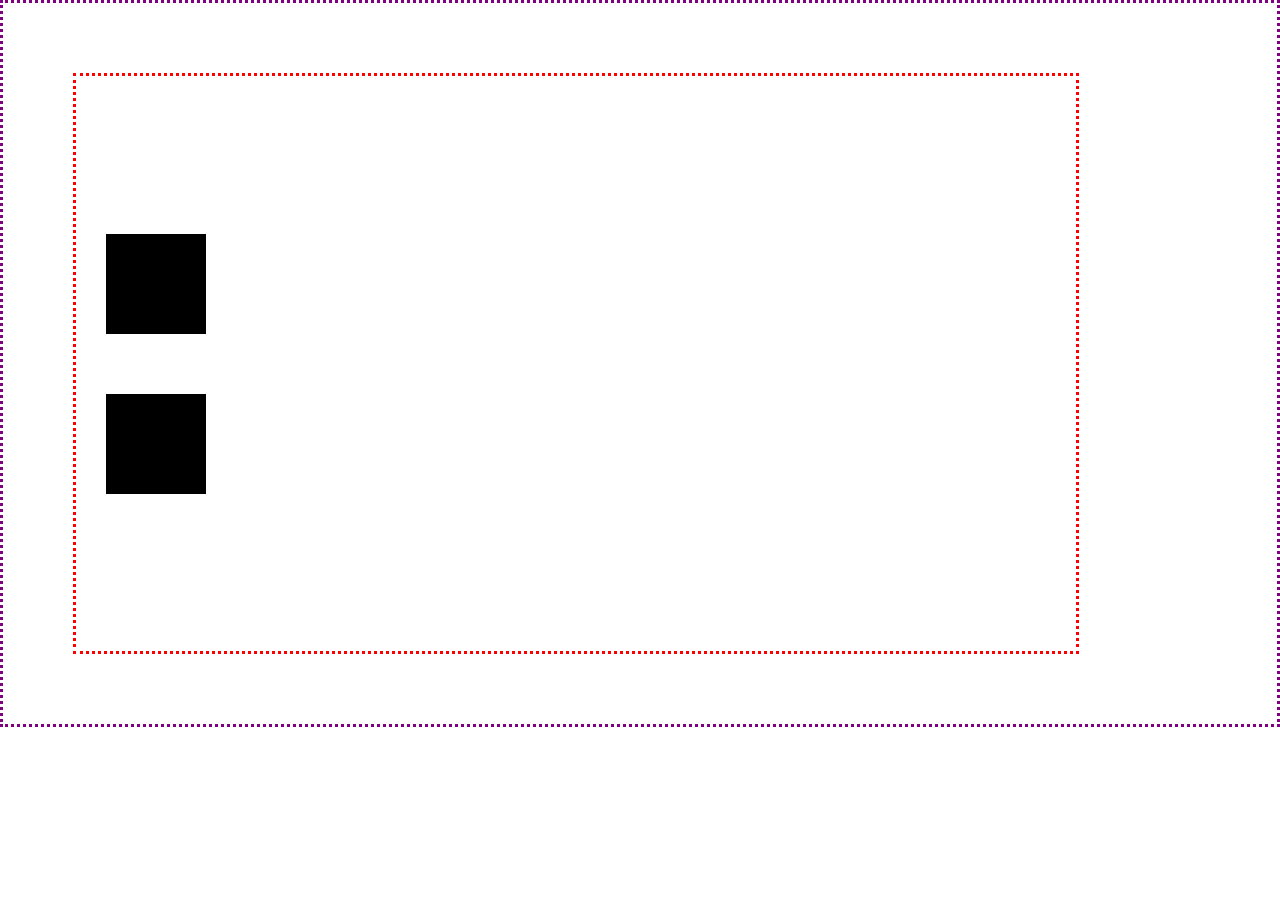
==== index.html @ e2abeb46 "dvewqrv" ====
<!DOCTYPE html>
<html>
<head>
  <title>Trump v Clinton</title>
  <script src="https://cdnjs.cloudflare.com/ajax/libs/jquery/2.2.2/jquery.min.js" charset="utf-8"></script>
  <script src="app.js"></script>
  <link rel="stylesheet" type="text/css" href="style.css">
</head>
<body>
<div class="flex-container">
<div class="trump flex-item " value="Search" onkeyup="search();"></div>
<div class="clinton flex-item"></div>
</div>
</body>
</html>
---- style.css ----
body {
    margin: 0 auto;
    border: 3px dotted purple;
    padding: 70px;
}

div.trump {
    margin: 30px;
    background-color: black;
    width: 100px;
    height: 100px;
}

div.clinton {
    margin: 30px;
    background-color: black;
    width: 100px;
    height: 100px;
}

.flex-container {
    border: 3px red dotted;
    width: 1000px;
    height: 575px;
    display: flex;
    flex-direction: column;
    justify-content: center;
    align-items: center;
}

.flex-item {
    align-self: flex-start;
}
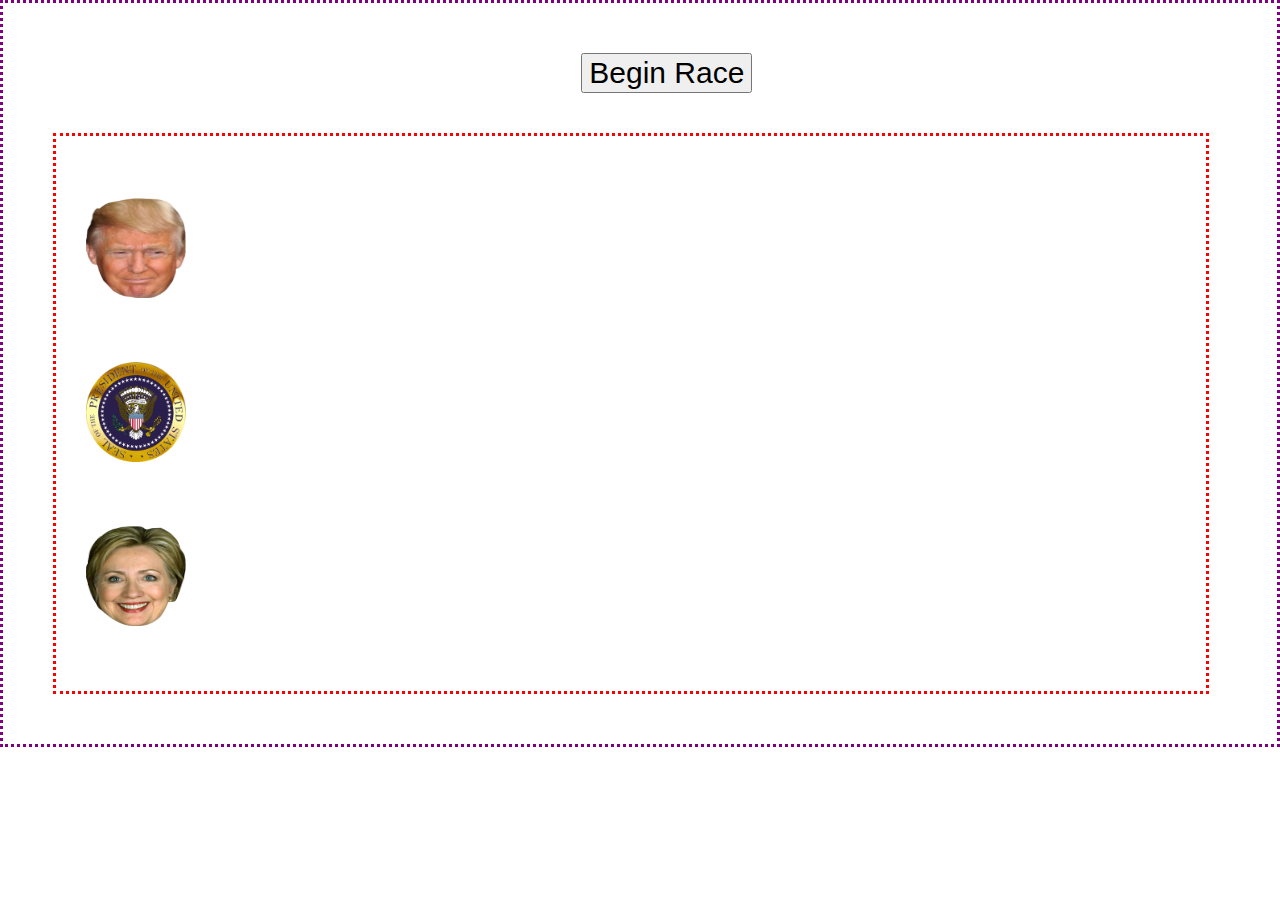
==== commit f561445e: "committing changes" ====
--- a/index.html
+++ b/index.html
@@ -7,9 +7,17 @@
   <link rel="stylesheet" type="text/css" href="style.css">
 </head>
 <body>
+<button class="ovalClick">Begin Race</button>
 <div class="flex-container">
-<div class="trump flex-item " value="Search" onkeyup="search();"></div>
-<div class="clinton flex-item"></div>
+<div class="trump flex-item ">
+<img src="images/trump.png">
+</div>
+<div class="oval flex-item ">
+<img src="images/oval.gif">
+</div>
+<div class="clinton flex-item">
+  <img src="images/hilhil.png">
+</div>
 </div>
 </body>
 </html>
--- a/style.css
+++ b/style.css
@@ -1,27 +1,31 @@
 body {
     margin: 0 auto;
     border: 3px dotted purple;
-    padding: 70px;
+    padding: 50px;
 }
 
-div.trump {
+div.trump img {
     margin: 30px;
-    background-color: black;
     width: 100px;
     height: 100px;
 }
 
-div.clinton {
+div.oval img {
     margin: 30px;
-    background-color: black;
+    width: 100px;
+    height: 100px;
+}
+
+div.clinton img {
+    margin: 30px;
     width: 100px;
     height: 100px;
 }
 
 .flex-container {
     border: 3px red dotted;
-    width: 1000px;
-    height: 575px;
+    width: 1150px;
+    height: 555px;
     display: flex;
     flex-direction: column;
     justify-content: center;
@@ -31,3 +35,14 @@
 .flex-item {
     align-self: flex-start;
 }
+
+button {
+    font-size: 30px;
+    margin: 0 auto;
+    margin-left: 45%;
+    margin-bottom: 40px;
+}
+button:hover{
+    color:blue;
+    border-radius: 10px;
+}
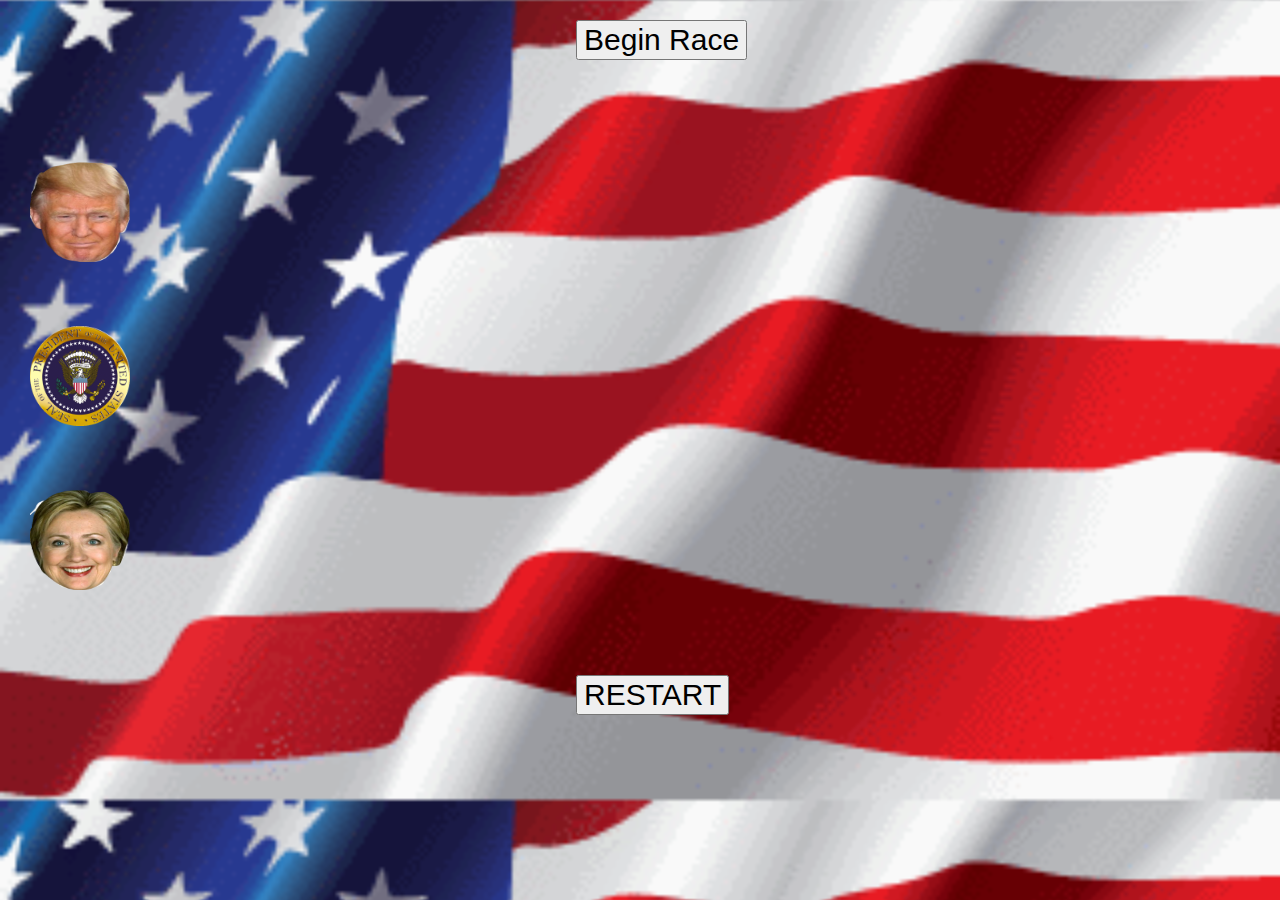
==== commit 893dc75a: "styling" ====
--- a/index.html
+++ b/index.html
@@ -19,5 +19,8 @@
   <img src="images/hilhil.png">
 </div>
 </div>
+<a href="landing.html">
+<button>RESTART</button>
+</a>
 </body>
 </html>
--- a/style.css
+++ b/style.css
@@ -1,7 +1,8 @@
 body {
     margin: 0 auto;
-    border: 3px dotted purple;
-    padding: 50px;
+    background-image: url(images/flag.gif);
+    background-size: cover;
+
 }
 
 div.trump img {
@@ -23,8 +24,8 @@
 }
 
 .flex-container {
-    border: 3px red dotted;
-    width: 1150px;
+
+    width: 1250px;
     height: 555px;
     display: flex;
     flex-direction: column;
@@ -38,7 +39,7 @@
 
 button {
     font-size: 30px;
-    margin: 0 auto;
+    margin: 20px auto;
     margin-left: 45%;
     margin-bottom: 40px;
 }
